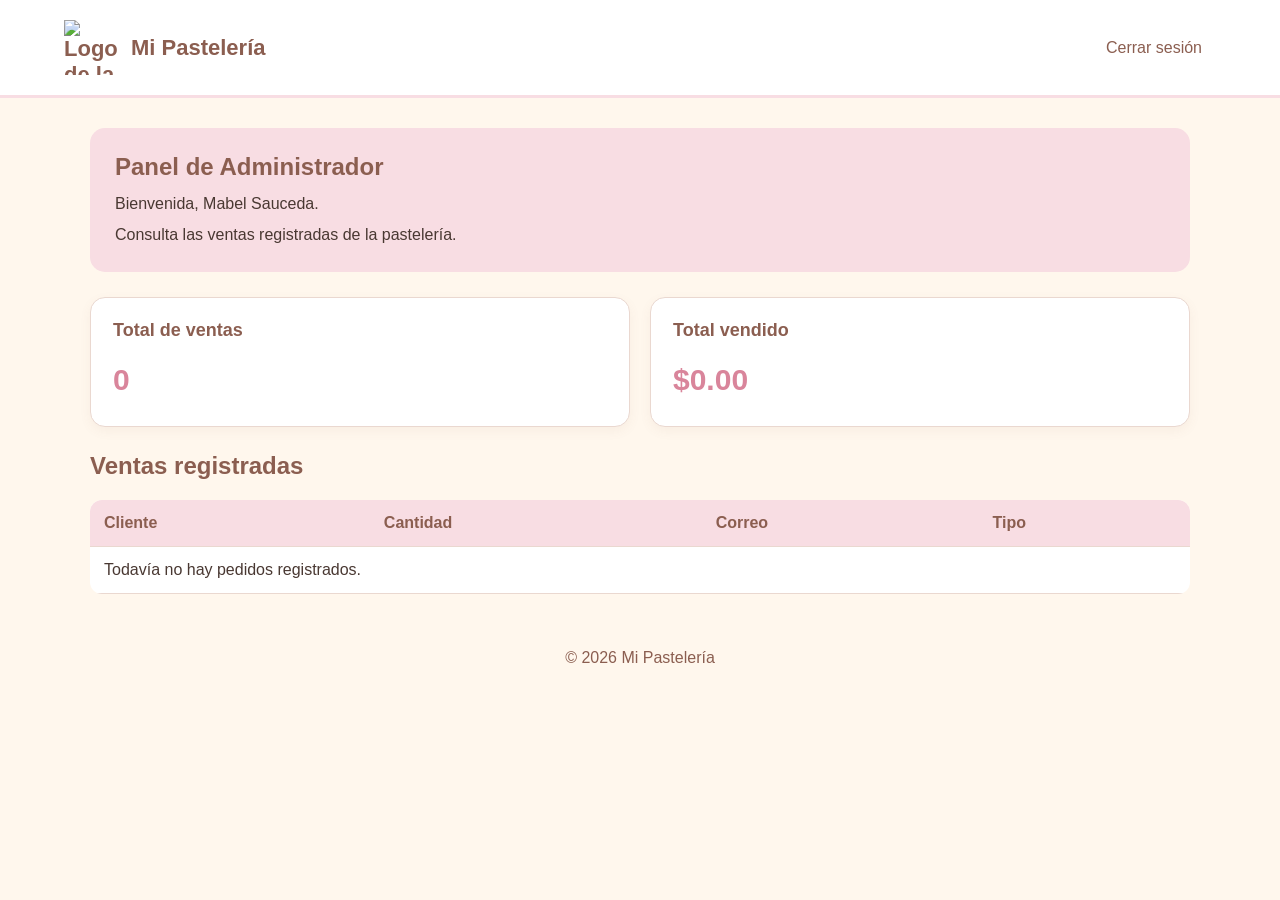
==== administrador/index.html @ eedc6a24 "Add files via upload" ====
<!DOCTYPE html>
<html lang="es">

<head>
    <meta charset="UTF-8">
    <meta name="viewport" content="width=device-width, initial-scale=1.0">

    <title>Administrador | Pastelería</title>

    <!-- Estilos compartidos -->
    <link rel="stylesheet" href="../css/styles.css">

    <!-- Funciones del administrador -->
    <script src="../js/administrador.js" defer></script>
</head>

<body>

    <header class="encabezado">
        <div class="logo">
            <img src="../img/pasteles.png"
                 alt="Logo de la pastelería">
            <span>Mi Pastelería</span>
        </div>

        <nav class="menu">
            <a href="../index.html">Cerrar sesión</a>
        </nav>
    </header>

    <main class="contenedor">

        <section class="bienvenida">
            <h1>Panel de Administrador</h1>
            <p>Bienvenida, Mabel Sauceda.</p>
            <p>Consulta las ventas registradas de la pastelería.</p>
        </section>

        <!-- Resumen de ventas -->
        <section class="tarjetas">

            <article class="tarjeta">
                <h2>Total de ventas</h2>
                <p class="numero" id="totalVentas">0</p>
            </article>

            <article class="tarjeta">
                <h2>Total vendido</h2>
                <p class="numero" id="totalDinero">$0.00</p>
            </article>

        </section>

        <!-- Tabla de ventas -->
        <section>
            <h2>Ventas registradas</h2>

            <div class="tabla-contenedor">
                <table>
                    <thead>
                        <tr>
                            <th>Cliente</th>
                            <th>Cantidad</th>
                            <th>Correo</th>
                            <th>Tipo</th>
                        </tr>
                    </thead>

                    <tbody id="tablaVentas">
                        <tr>
                            <td colspan="4">
                                No hay ventas registradas.
                            </td>
                        </tr>
                    </tbody>
                </table>
            </div>
        </section>

    </main>

    <footer class="pie">
        © <span id="anio"></span> Mi Pastelería
    </footer>

    <!-- Funciones generales -->
    <script src="../js/script.js" defer></script>

</body>
</html>
---- css/styles.css ----
/* ESTILOS GENERALES DE LA PASTELERIA */

:root {
    --rosa: #f8dde3;
    --rosa-fuerte: #d9859b;
    --crema: #fff7ed;
    --cafe: #8b5e50;
    --texto: #493832;
    --blanco: #ffffff;
    --borde: #ead8d0;
    --verde: #d8ead7;
    --rojo: #f6d4d1;
}

* {
    margin: 0;
    padding: 0;
    box-sizing: border-box;
}

body {
    font-family: Arial, sans-serif;
    background: var(--crema);
    color: var(--texto);
    min-height: 100vh;
}

h1, h2, h3 {
    color: var(--cafe);
    margin-bottom: 15px;
}

p {
    line-height: 1.6;
}

a {
    color: var(--cafe);
    text-decoration: none;
}

button, input, select, textarea {
    font: inherit;
}

button, .btn {
    display: inline-block;
    border: none;
    border-radius: 10px;
    padding: 11px 18px;
    background: var(--rosa-fuerte);
    color: var(--blanco);
    cursor: pointer;
    transition: 0.2s;
}

button:hover, .btn:hover {
    background: var(--cafe);
}

input, select, textarea {
    width: 100%;
    padding: 12px;
    margin: 8px 0 15px;
    border: 1px solid var(--borde);
    border-radius: 9px;
    background: var(--blanco);
    color: var(--texto);
}

input:focus, select:focus, textarea:focus {
    outline: 2px solid var(--rosa-fuerte);
    border-color: transparent;
}

label {
    font-weight: bold;
    font-size: 14px;
}

.contenedor {
    width: min(1100px, 92%);
    margin: 30px auto;
}

.encabezado {
    background: var(--blanco);
    padding: 20px 5%;
    display: flex;
    align-items: center;
    justify-content: space-between;
    flex-wrap: wrap;
    gap: 15px;
    border-bottom: 3px solid var(--rosa);
}

.logo {
    display: flex;
    align-items: center;
    gap: 12px;
    font-size: 22px;
    font-weight: bold;
    color: var(--cafe);
}

.logo img {
    width: 55px;
    height: 55px;
    object-fit: contain;
}

.menu {
    display: flex;
    gap: 12px;
    flex-wrap: wrap;
}

.menu a {
    padding: 10px 14px;
    border-radius: 8px;
}

.menu a:hover {
    background: var(--rosa);
}

.tarjetas {
    display: grid;
    grid-template-columns: repeat(
        auto-fit, minmax(200px, 1fr)
    );
    gap: 20px;
    margin: 25px 0;
}

.tarjeta {
    background: var(--blanco);
    padding: 22px;
    border-radius: 15px;
    border: 1px solid var(--borde);
    box-shadow: 0 4px 12px #8b5e5010;
}

.numero {
    font-size: 28px;
    font-weight: bold;
    color: var(--rosa-fuerte);
    margin-top: 10px;
}

.tabla-contenedor {
    overflow-x: auto;
    background: var(--blanco);
    border-radius: 12px;
    margin: 20px 0;
}

table {
    width: 100%;
    border-collapse: collapse;
    min-width: 500px;
}

th, td {
    padding: 14px;
    text-align: left;
    border-bottom: 1px solid var(--borde);
}

th {
    background: var(--rosa);
    color: var(--cafe);
}

tr:hover td {
    background: #fffaf8;
}

.estado {
    display: inline-block;
    padding: 5px 10px;
    border-radius: 20px;
    font-size: 12px;
    font-weight: bold;
}

.estado-ok {
    background: var(--verde);
}

.estado-bajo {
    background: var(--rojo);
}

.formulario {
    background: var(--blanco);
    width: min(450px, 92%);
    margin: 50px auto;
    padding: 30px;
    border-radius: 18px;
    box-shadow: 0 8px 25px #8b5e5015;
}

.formulario h1, .formulario p {
    text-align: center;
}

.formulario button {
    width: 100%;
    margin-top: 8px;
}

.mensaje {
    margin: 12px 0;
    padding: 12px;
    border-radius: 8px;
    display: none;
}

.mensaje.visible {
    display: block;
    background: var(--rosa);
}

.producto img {
    width: 100%;
    height: 180px;
    object-fit: cover;
    border-radius: 10px;
    margin-bottom: 12px;
}

.pie {
    text-align: center;
    padding: 25px;
    color: var(--cafe);
}

@media (max-width: 600px) {
    .encabezado {
        flex-direction: column;
        align-items: flex-start;
    }

    .menu {
        width: 100%;
    }

    .contenedor {
        margin: 20px auto;
    }

    .formulario {
        padding: 22px;
        margin: 30px auto;
    }
}

/* PANEL DEL ADMINISTRADOR */

.bienvenida {
    background: var(--rosa);
    padding: 25px;
    border-radius: 15px;
    margin-bottom: 25px;
}

.bienvenida h1 {
    margin-bottom: 10px;
}

.bienvenida p {
    margin-top: 5px;
}

.tarjeta h2 {
    font-size: 18px;
}

.tarjeta .numero {
    font-size: 30px;
}

.tabla-contenedor table {
    min-width: 550px;
}

.tabla-contenedor td {
    overflow-wrap: anywhere;
}

@media (max-width: 600px) {
    .bienvenida {
        padding: 18px;
    }

    .tarjeta .numero {
        font-size: 25px;
    }
}

/* CATALOGO DE PASTELES */

.catalogo-productos {
    display: grid;
    grid-template-columns: repeat(
        auto-fit,
        minmax(220px, 1fr)
    );
    gap: 22px;
    margin: 25px 0 40px;
}

.producto {
    display: flex;
    flex-direction: column;
    gap: 12px;
}

.producto h3 {
    margin: 0;
}

.producto p {
    margin: 0;
}

.producto .precio-producto {
    font-size: 22px;
    font-weight: bold;
    color: var(--rosa-fuerte);
    margin-top: auto;
}

.producto button {
    width: 100%;
    margin-top: 5px;
}

.seccion-carrito,
.formulario-pedido {
    margin-top: 40px;
}

.resumen-carrito {
    background: var(--rosa);
    padding: 20px;
    border-radius: 12px;
    text-align: right;
    margin: 20px 0;
}

.resumen-carrito h3 {
    margin: 0;
}

.formulario-pedido {
    background: var(--blanco);
    padding: 25px;
    border: 1px solid var(--borde);
    border-radius: 15px;
}

.formulario-pedido form {
    max-width: 600px;
    margin-top: 20px;
}

.formulario-pedido textarea {
    resize: vertical;
}

#tablaCarrito button {
    padding: 7px 11px;
    margin: 3px;
}

@media (max-width: 600px) {
    .catalogo-productos {
        grid-template-columns: 1fr;
    }

    .formulario-pedido {
        padding: 18px;
    }

    .resumen-carrito {
        text-align: left;
    }
}
.producto .imagen-producto {
    display: block;
    width: 100%;
    height: 190px;
    object-fit: cover;
    object-position: center;
    border-radius: 10px;
    margin-bottom: 12px;
}

.catalogo-productos .producto {
    overflow: hidden;
}

.producto .precio-producto {
    font-weight: bold;
}

.producto .disponibilidad-producto {
    font-size: 0.95rem;
}
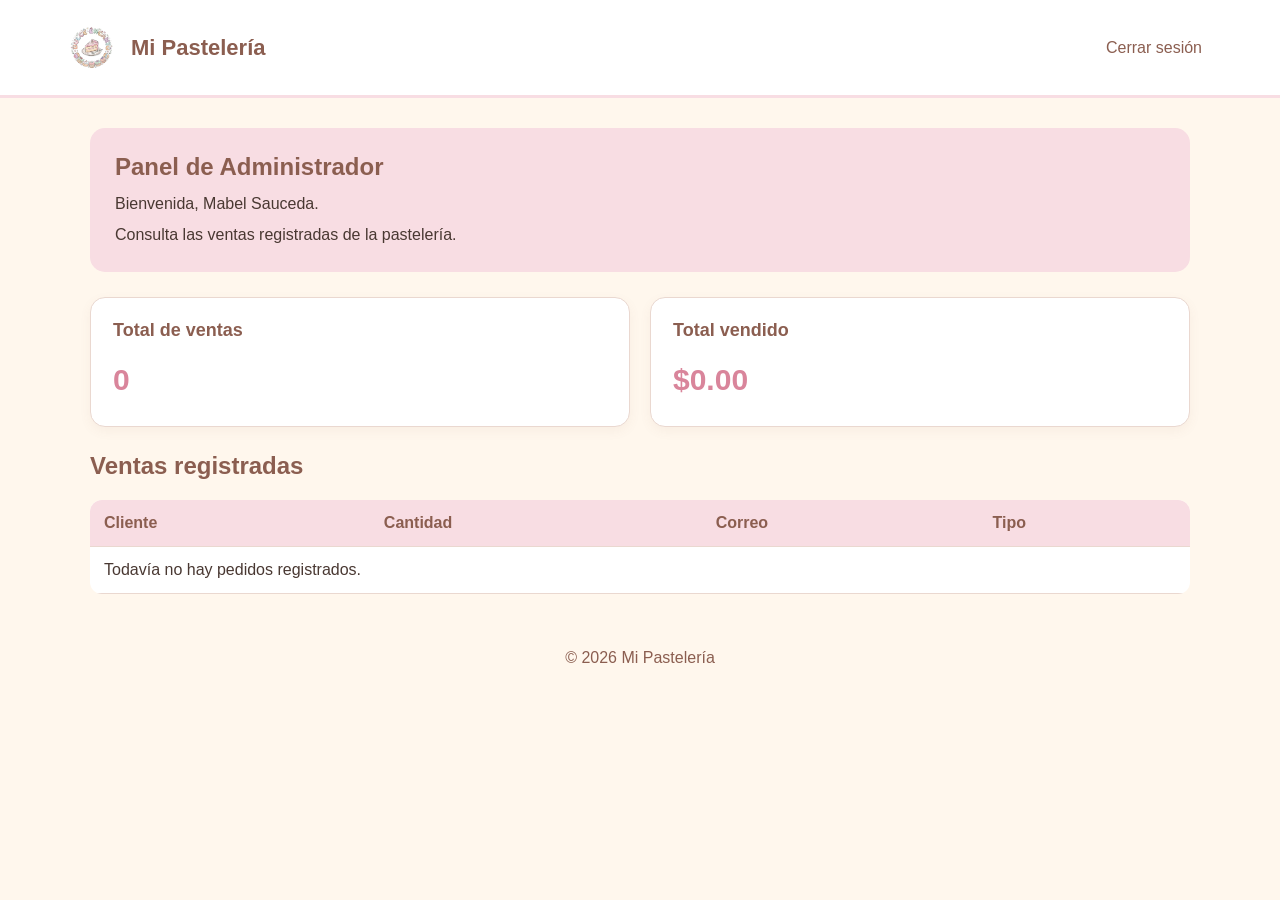
==== commit a87fa3b2: "Update index.html" ====
--- a/administrador/index.html
+++ b/administrador/index.html
@@ -18,8 +18,7 @@
 
     <header class="encabezado">
         <div class="logo">
-            <img src="../img/pasteles.png"
-                 alt="Logo de la pastelería">
+            <img src="../IMG/pasteles.png" alt="Logo de la pastelería">
             <span>Mi Pastelería</span>
         </div>
 
